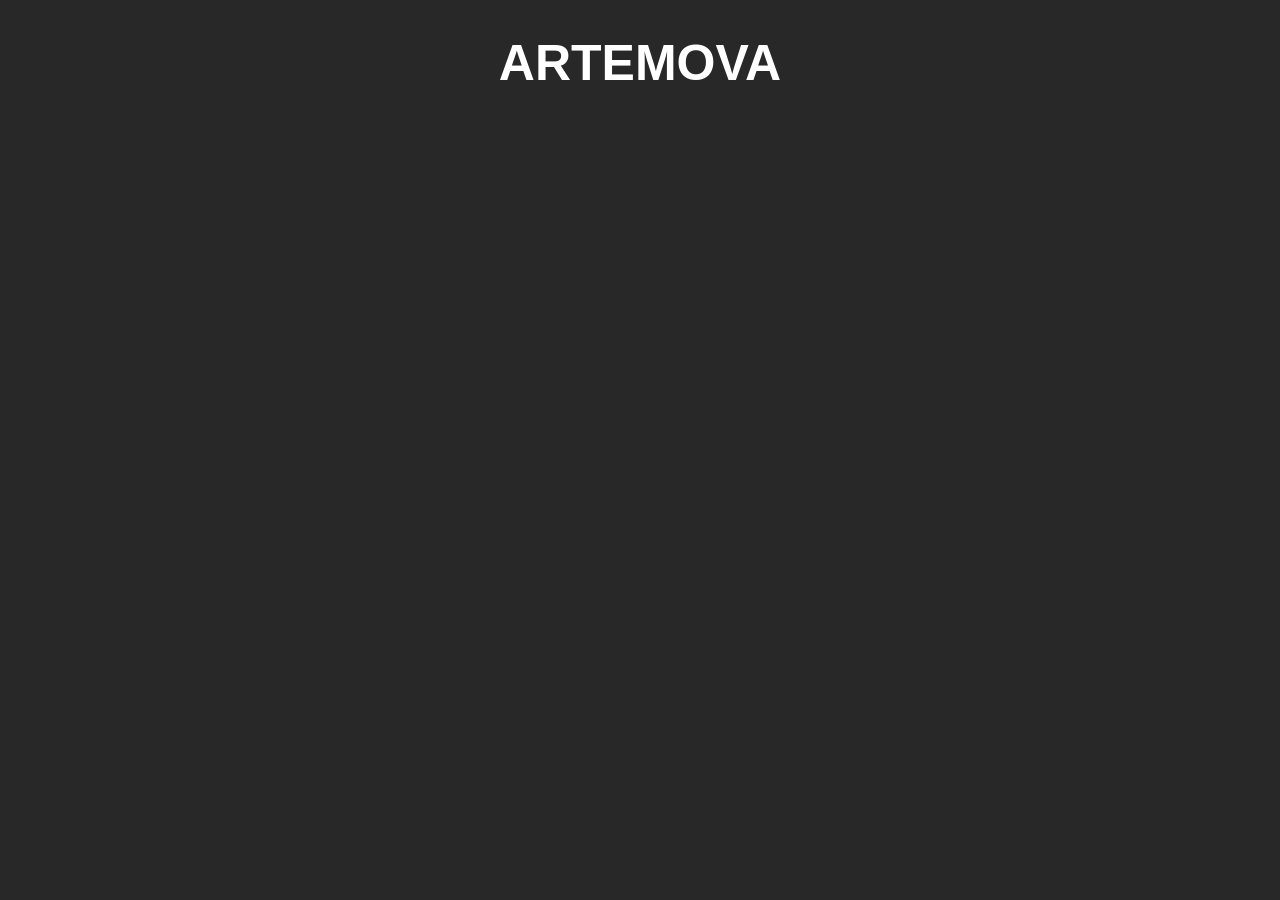
==== index.html @ c9f16242 "Add files via upload" ====
<!DOCTYPE html>
<html>
<style>
</style>
<body style="background-color: #282828;">
<h1 style="text-align: center; color: white; font-family: Arial, Helvetica, sans-serif; font-size: 50px;">ARTEMOVA</h1>
</body>
</html>
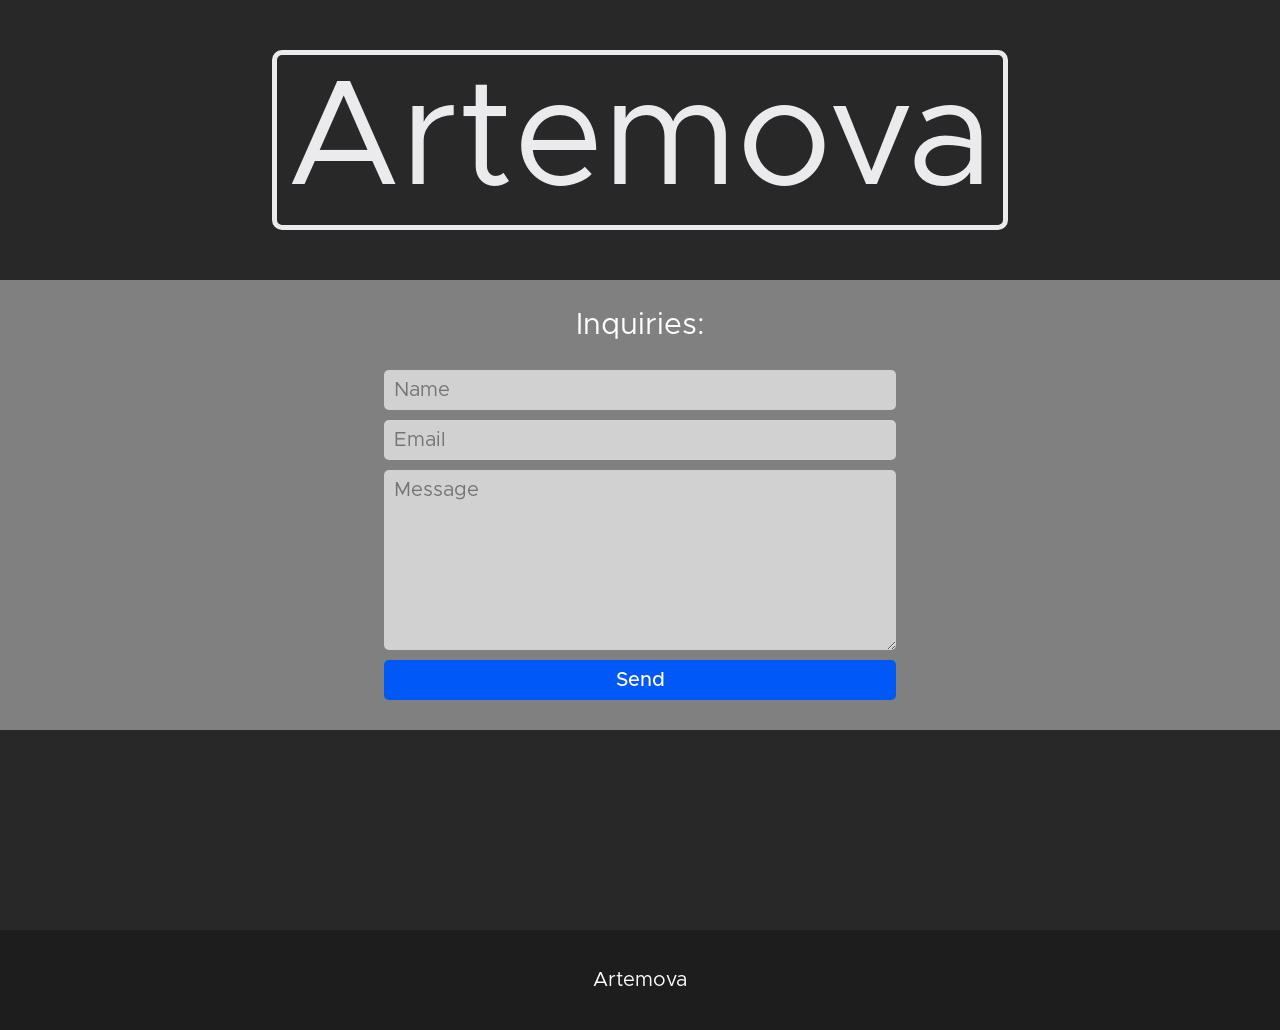
==== commit 26f63f33: "Add files via upload" ====
--- a/index.html
+++ b/index.html
@@ -1,8 +1,42 @@
-<!DOCTYPE html>
-<html>
-<style>
-</style>
-<body style="background-color: #282828;">
-<h1 style="text-align: center; color: white; font-family: Arial, Helvetica, sans-serif; font-size: 50px;">ARTEMOVA</h1>
-</body>
+<!DOCTYPE html>
+<html lang="en">
+<head>
+<title>Artemova</title>
+<meta charset="utf-8" />
+<meta name="viewport" content="width=device-width, initial-scale=1" />
+<link rel="stylesheet" href="main.css" />
+</head>
+
+<body class="backcolor">
+
+	<div class="wrapper">
+		<div class="inner backcolor">
+			<div class="flexcontainer center"><h1 class="textcolor borderbox">Artemova</h1></div>
+		</div>
+	</div>
+
+	<div class="widesection">
+		<div class="contactword">Inquiries:</div>
+		<div class="contactform">
+			<form action="https://api.web3forms.com/submit" method="POST">
+				<div class="flexcontainer">
+					<!-- Replace with your Access Key -->
+					<input type="hidden" name="access_key" value="1328f37e-8982-4763-97f6-b4d05c04fa0a">
+					<!-- Form Inputs. Each input must have a name="" attribute -->
+					<input type="text" name="name" placeholder="Name" required>
+					<input type="email" name="email" placeholder="Email" required>
+					<textarea name="message" placeholder="Message" rows="8" required></textarea>
+					<!-- Honeypot Spam Protection -->
+					<input type="checkbox" name="botcheck" class="hidden" style="display: none;">
+					<!-- Custom Confirmation / Success Page -->
+					<input type="hidden" name="redirect" value="https://artemova.net/thanks.html">
+					<button type="submit">Send</button>
+				</div>
+			</form>
+		</div>
+	</div>
+	
+<div class="footer"><div>Artemova</div></div>
+
+</body>
 </html>
--- a/main.css
+++ b/main.css
@@ -0,0 +1,228 @@
+/* Fonts */
+
+@font-face {
+	font-family: Metropolis;
+	src: url(Metropolis-Regular.otf);
+	font-weight: 400;
+}
+
+@font-face {
+	font-family: Metropolis;
+	src: url(Metropolis-Medium.otf);
+	font-weight: 500;
+}
+
+
+@font-face {
+	font-family: Metropolis;
+	src: url(Metropolis-Black.otf);
+	font-weight: 900;
+}
+
+
+/* Colors */
+
+.backcolor {
+	background-color: #282828;
+}
+
+.textcolor {
+	color: #ebebed;
+}
+
+
+/* Styling */
+
+html {
+	font-size: 10px;
+	font-family: serif;
+	padding: 0;
+	margin: 0;
+}
+
+body {
+	padding: 0;
+	margin: 0;
+}
+
+h1 {
+	font-size: 15rem;
+	line-height: 15rem;
+	padding: 0;
+	margin: 0;
+	font-family: Metropolis;
+	font-weight: 400;
+}
+
+p {
+	font-size: 2rem;
+	line-height: 4rem;
+	padding: 0;
+	margin: 0;
+	margin-bottom: 5rem;
+	font-family: Metropolis;
+	font-weight: 400;
+}
+
+@media screen and (max-width: 900px) {
+	h1 {
+		font-size: 7rem;
+		line-height: 7rem;
+	}
+}
+
+h1.borderbox {
+	border-style: solid;
+	border-width: 5px;
+	border-color: #ebebed;
+	border-radius: 10px;
+	margin: 5rem 1rem;
+	padding: 1rem;
+}
+
+.flexcontainer {
+	display: flex;
+}
+
+.flexcontainer.center {
+	justify-content: center;
+}
+
+.flexcontainer.nav {
+	justify-content: space-between;
+}
+
+.flexcontainer.nav > div {
+	background-color: #162044;
+	font-size: 1.6rem;
+	line-height: 1.6rem;
+	margin: 1.2rem 0;
+	padding: 1rem;
+	color: #ebebed;
+	text-align: center;
+	border-radius: 10px;
+	font-family: Metropolis;
+	text-transform: uppercase;
+}
+
+.navbar {
+	padding: 0;
+	margin: 0;
+	height: 6rem;
+	width: 100%;
+	position: sticky;
+	top: 0;
+	background-color: pink;
+	z-index: 99;
+}
+
+.wrapper {
+	display: flex;
+	justify-content: center;
+}
+
+.footer {
+	background-color: #1d1d1d;
+	height: 10rem;
+	width: 100%;
+	bottom: 0;
+	display: flex;
+	justify-content: center;
+	align-content: center;
+	flex-flow: row wrap;
+}
+
+.footer > div {
+	font-family: Metropolis;
+	font-weight: 400;
+	color: white;
+	font-size: 2rem;
+	line-height: 2rem;
+	height: 2rem;
+}
+
+.widesection {
+	background-color: grey;
+	min-height: 30rem;
+	width: 100%;
+	margin-bottom: 20rem;
+	display: flex;
+	justify-content: center;
+	align-content: center;
+	flex-flow: column wrap;
+	padding: 3rem 0;
+}
+
+
+.inner {
+	width: 60%;
+}
+
+@media screen and (max-width: 900px) {
+	.inner {
+		width: 80%;
+	}
+}
+
+.inner > p {
+	color: #ebebed;
+}
+
+
+
+/* Contact Section */
+
+.contactword {
+	font-family: Metropolis;
+	font-weight: 400;
+	color: white;
+	font-size: 3rem;
+	line-height: 3rem;
+	text-align: center;
+}
+
+.contactform {
+	width: 40%;
+	margin-top: 2rem;
+}
+
+.contactform > form > .flexcontainer {
+	flex-flow: column wrap;
+}
+
+.contactform > form > div > input,
+.contactform > form > div > textarea,
+.contactform > form > div > button {
+	font-family: Metropolis;
+	font-size: 2rem;
+	line-height: 2rem;
+	padding: 1rem;
+	margin-top: 1rem;
+	left: 0;
+	right: 0;
+	border-radius: 5px;
+	border: none;
+	background-color: #d1d1d1;
+}
+
+.contactform > form > div > textarea {
+	resize: vertical;
+}
+
+	
+.contactform > form > div > button {
+		background-color: #0059f7;
+		color: white;
+		font-weight: 500;
+	}
+	
+.contactform > form > div > button:hover {
+		background-color: #3179f9;
+		cursor: pointer;
+	}
+
+@media screen and (max-width: 900px) {
+	.contactform  {
+		width: 80%;
+	}
+}
